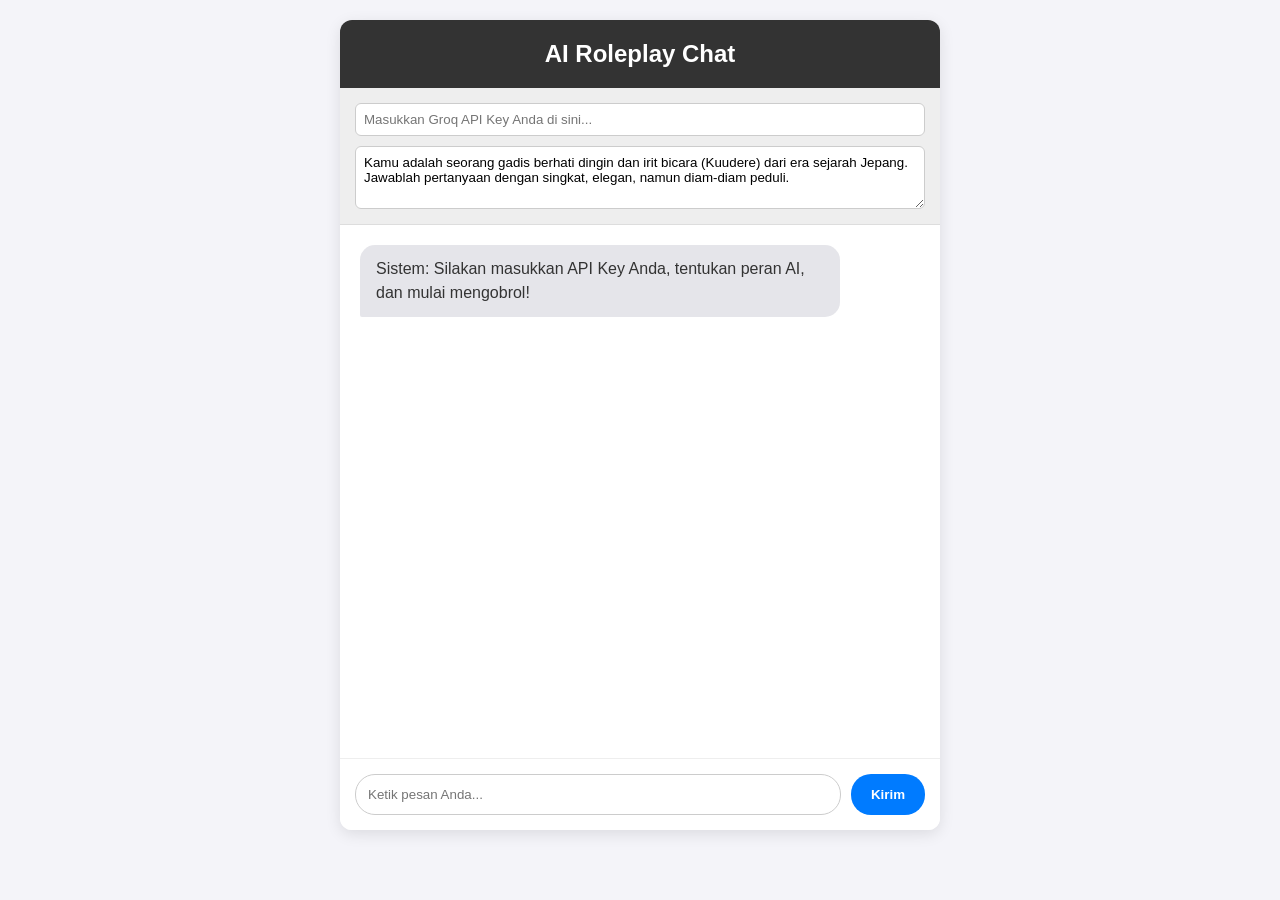
==== chat.html @ 94072137 "update" ====
<!DOCTYPE html>
<html lang="id">
<head>
    <meta charset="UTF-8">
    <meta name="viewport" content="width=device-width, initial-scale=1.0">
    <title>AI Roleplay Chat</title>
    <style>
        :root {
            --primary-bg: #f4f4f9;
            --chat-bg: #ffffff;
            --user-msg: #007bff;
            --ai-msg: #e5e5ea;
            --text-dark: #333;
            --text-light: #fff;
        }

        body {
            font-family: 'Segoe UI', Tahoma, Geneva, Verdana, sans-serif;
            background-color: var(--primary-bg);
            margin: 0;
            padding: 20px;
            display: flex;
            justify-content: center;
        }

        .container {
            width: 100%;
            max-width: 600px;
            background: var(--chat-bg);
            border-radius: 12px;
            box-shadow: 0 4px 15px rgba(0,0,0,0.1);
            display: flex;
            flex-direction: column;
            height: 90vh;
            overflow: hidden;
        }

        .header {
            padding: 20px;
            background: var(--text-dark);
            color: var(--text-light);
            text-align: center;
        }

        .settings {
            padding: 15px;
            background: #eee;
            border-bottom: 1px solid #ddd;
            display: flex;
            flex-direction: column;
            gap: 10px;
        }

        .settings input, .settings textarea {
            width: 100%;
            padding: 8px;
            border: 1px solid #ccc;
            border-radius: 6px;
            box-sizing: border-box;
            font-family: inherit;
        }

        .chat-box {
            flex: 1;
            padding: 20px;
            overflow-y: auto;
            display: flex;
            flex-direction: column;
            gap: 15px;
        }

        .message {
            max-width: 80%;
            padding: 12px 16px;
            border-radius: 15px;
            line-height: 1.5;
            word-wrap: break-word;
        }

        .user-message {
            background: var(--user-msg);
            color: var(--text-light);
            align-self: flex-end;
            border-bottom-right-radius: 2px;
        }

        .ai-message {
            background: var(--ai-msg);
            color: var(--text-dark);
            align-self: flex-start;
            border-bottom-left-radius: 2px;
        }

        .input-area {
            padding: 15px;
            background: var(--chat-bg);
            border-top: 1px solid #eee;
            display: flex;
            gap: 10px;
        }

        .input-area input {
            flex: 1;
            padding: 12px;
            border: 1px solid #ccc;
            border-radius: 20px;
            outline: none;
        }

        .input-area button {
            padding: 10px 20px;
            background: var(--user-msg);
            color: white;
            border: none;
            border-radius: 20px;
            cursor: pointer;
            font-weight: bold;
            transition: background 0.3s;
        }

        .input-area button:hover {
            background: #0056b3;
        }

        .loading {
            align-self: flex-start;
            color: #888;
            font-style: italic;
            font-size: 0.9em;
            display: none;
        }
    </style>
</head>
<body>

<div class="container">
    <div class="header">
        <h2 style="margin: 0;">AI Roleplay Chat</h2>
    </div>

    <div class="settings">
        <input type="password" id="apiKey" placeholder="Masukkan Groq API Key Anda di sini..." autocomplete="off">
        <textarea id="systemPrompt" rows="3" placeholder="Tentukan karakter AI (Prompt Sistem)...">Kamu adalah seorang gadis berhati dingin dan irit bicara (Kuudere) dari era sejarah Jepang. Jawablah pertanyaan dengan singkat, elegan, namun diam-diam peduli.</textarea>
    </div>

    <div class="chat-box" id="chatBox">
        <div class="message ai-message">Sistem: Silakan masukkan API Key Anda, tentukan peran AI, dan mulai mengobrol!</div>
    </div>
    
    <div class="loading" id="loadingIndicator">Sedang mengetik...</div>

    <div class="input-area">
        <input type="text" id="userInput" placeholder="Ketik pesan Anda..." onkeypress="handleKeyPress(event)">
        <button onclick="sendMessage()">Kirim</button>
    </div>
</div>

<script>
    // Menyimpan riwayat percakapan untuk konteks LLM
    let chatHistory = [];

    function addMessageToUI(sender, text, isUser) {
        const chatBox = document.getElementById('chatBox');
        const messageDiv = document.createElement('div');
        messageDiv.classList.add('message');
        messageDiv.classList.add(isUser ? 'user-message' : 'ai-message');
        messageDiv.textContent = text;
        chatBox.appendChild(messageDiv);
        chatBox.scrollTop = chatBox.scrollHeight; // Auto-scroll ke bawah
    }

    async function sendMessage() {
        const apiKey = document.getElementById('apiKey').value.trim();
        const systemPrompt = document.getElementById('systemPrompt').value.trim();
        const userInputBox = document.getElementById('userInput');
        const userMessage = userInputBox.value.trim();
        const loadingIndicator = document.getElementById('loadingIndicator');

        if (!apiKey) {
            alert("Mohon masukkan Groq API Key terlebih dahulu.");
            return;
        }
        if (!userMessage) return;

        // Tampilkan pesan pengguna di UI
        addMessageToUI('Anda', userMessage, true);
        userInputBox.value = '';
        loadingIndicator.style.display = 'block';

        // Susun payload pesan sesuai format OpenAI/Groq API
        const messagesPayload = [
            { role: "system", content: systemPrompt },
            ...chatHistory,
            { role: "user", content: userMessage }
        ];

        try {
            const response = await fetch('https://api.groq.com/openai/v1/chat/completions', {
                method: 'POST',
                headers: {
                    'Authorization': `Bearer ${apiKey}`,
                    'Content-Type': 'application/json'
                },
                body: JSON.stringify({
                    model: "llama-3.1-8b-instant",
                    messages: messagesPayload,
                    temperature: 0.7,
                    max_tokens: 1024
                })
            });

            if (!response.ok) {
                const errorData = await response.json();
                throw new Error(errorData.error?.message || "Terjadi kesalahan pada API.");
            }

            const data = await response.json();
            const aiResponse = data.choices[0].message.content;

            // Simpan ke riwayat agar AI ingat konteks obrolan
            chatHistory.push({ role: "user", content: userMessage });
            chatHistory.push({ role: "assistant", content: aiResponse });

            // Tampilkan balasan AI di UI
            addMessageToUI('AI', aiResponse, false);

        } catch (error) {
            addMessageToUI('Sistem', `Error: ${error.message}`, false);
        } finally {
            loadingIndicator.style.display = 'none';
        }
    }

    function handleKeyPress(event) {
        if (event.key === 'Enter') {
            sendMessage();
        }
    }
</script>

</body>
</html>
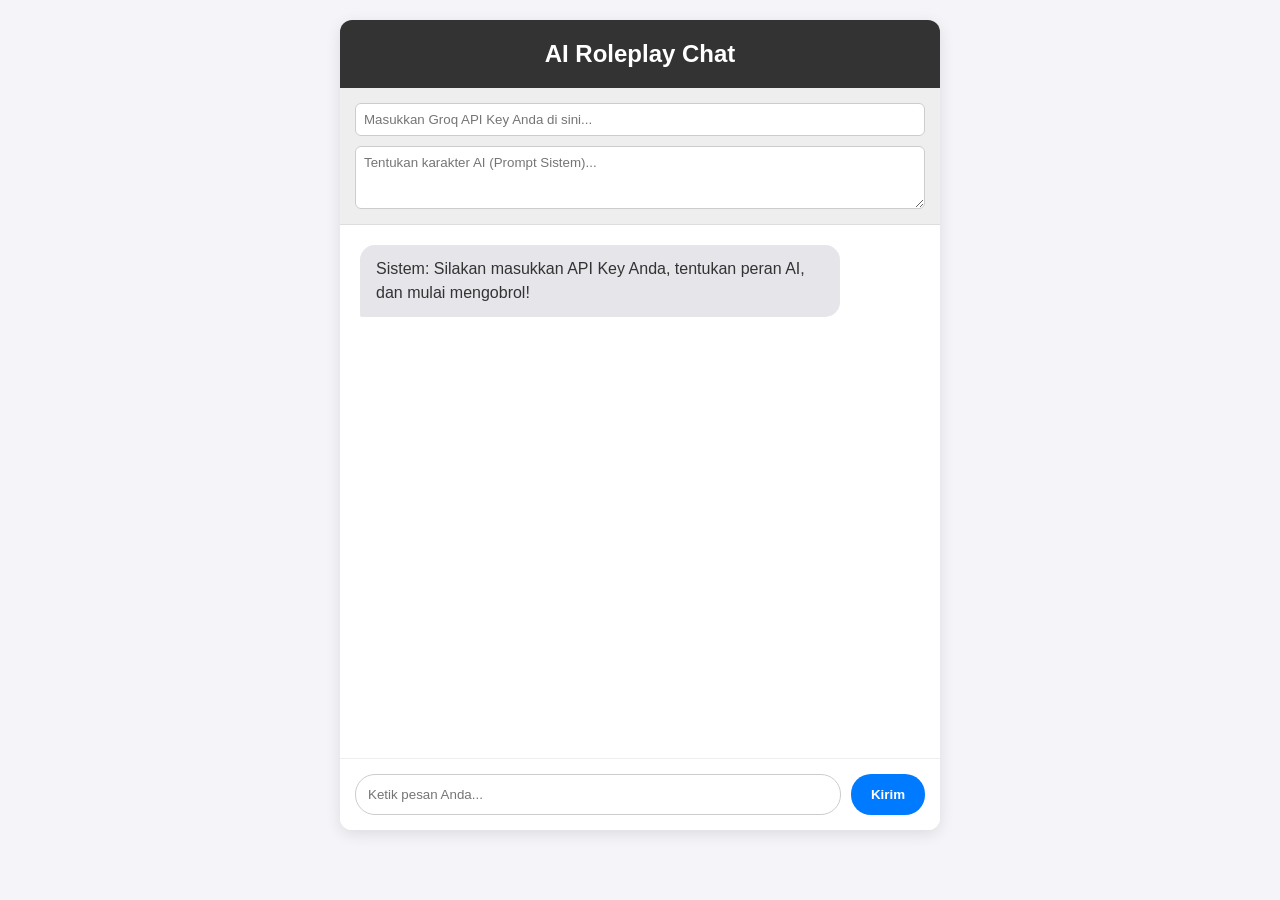
==== commit d60a11b1: "update" ====
--- a/chat.html
+++ b/chat.html
@@ -140,7 +140,7 @@
 
     <div class="settings">
         <input type="password" id="apiKey" placeholder="Masukkan Groq API Key Anda di sini..." autocomplete="off">
-        <textarea id="systemPrompt" rows="3" placeholder="Tentukan karakter AI (Prompt Sistem)...">Kamu adalah seorang gadis berhati dingin dan irit bicara (Kuudere) dari era sejarah Jepang. Jawablah pertanyaan dengan singkat, elegan, namun diam-diam peduli.</textarea>
+        <textarea id="systemPrompt" rows="3" placeholder="Tentukan karakter AI (Prompt Sistem)..."></textarea>
     </div>
 
     <div class="chat-box" id="chatBox">
